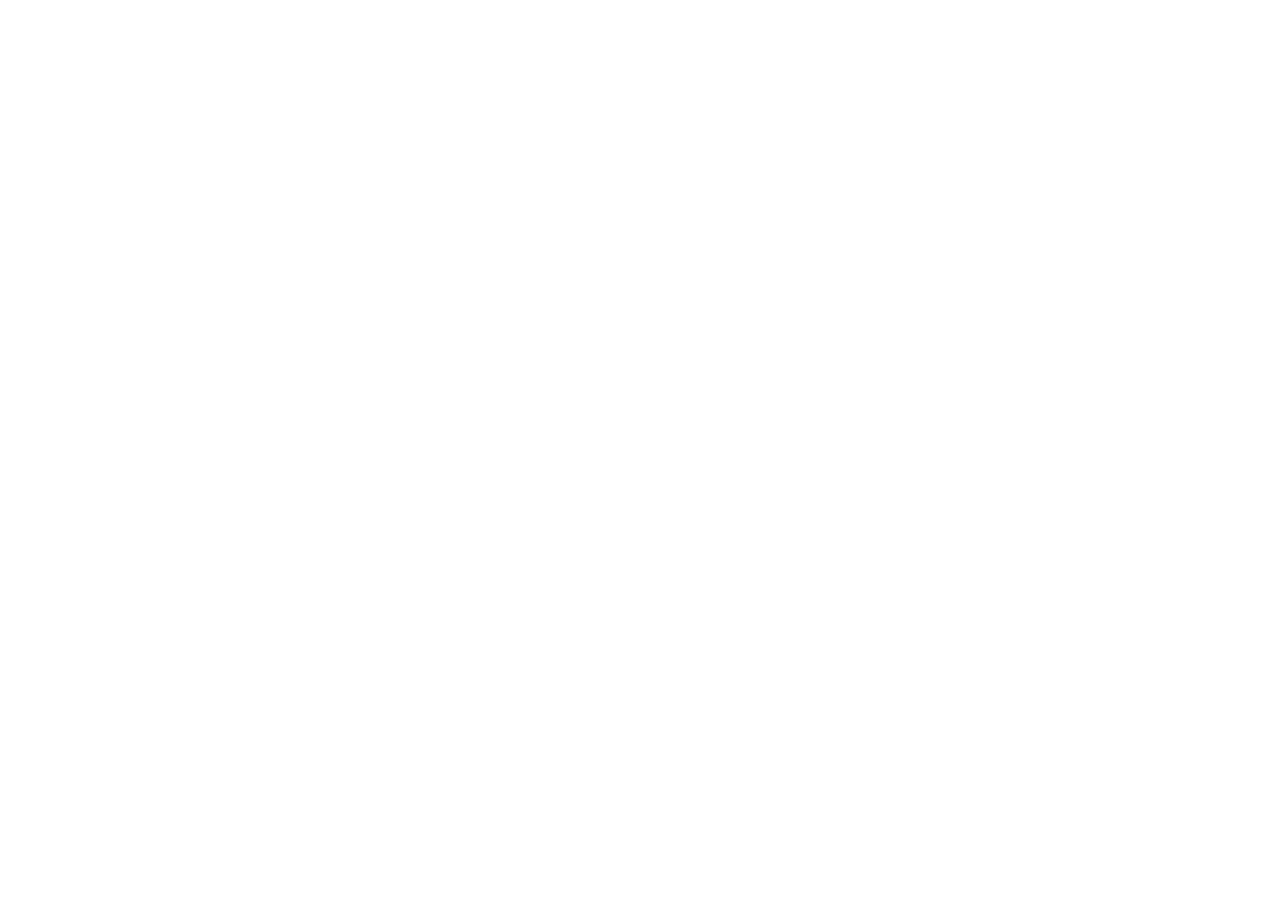
==== index.html @ b1c63600 "Comenzando el curso P de JS, cree un styles.css y un script.js" ====
<!DOCTYPE html>
<html lang="en">
<head>
    <meta charset="UTF-8"> 
    <meta http-equiv="X-UA-Compatible" content="IE=edge">
    <meta name="viewport" content="width=device-width, initial-scale=1.0">
    <title>Document</title>
    <link href="https://fonts.googleapis.com/css2?family=Quicksand:wght@300;500;700&display=swap" rel="stylesheet">
    <link rel="stylesheet" href="./styles.css">
</head>
<body>
    
    <script src="./script.js"></script>
</body>
</html>
---- styles.css ----
:root {
    --very-light-pink: #C7C7C7;
    --text-input-field: #F7F7F7;
    --hospital-green: #ACD9B2;
    --white: #FFFFFF;
    --black: #000000;
}
* {
    padding: 0;
    margin: 0;
    box-sizing: border-box;
}
body {
    font-family: "Quicksand", sans-serif;
}
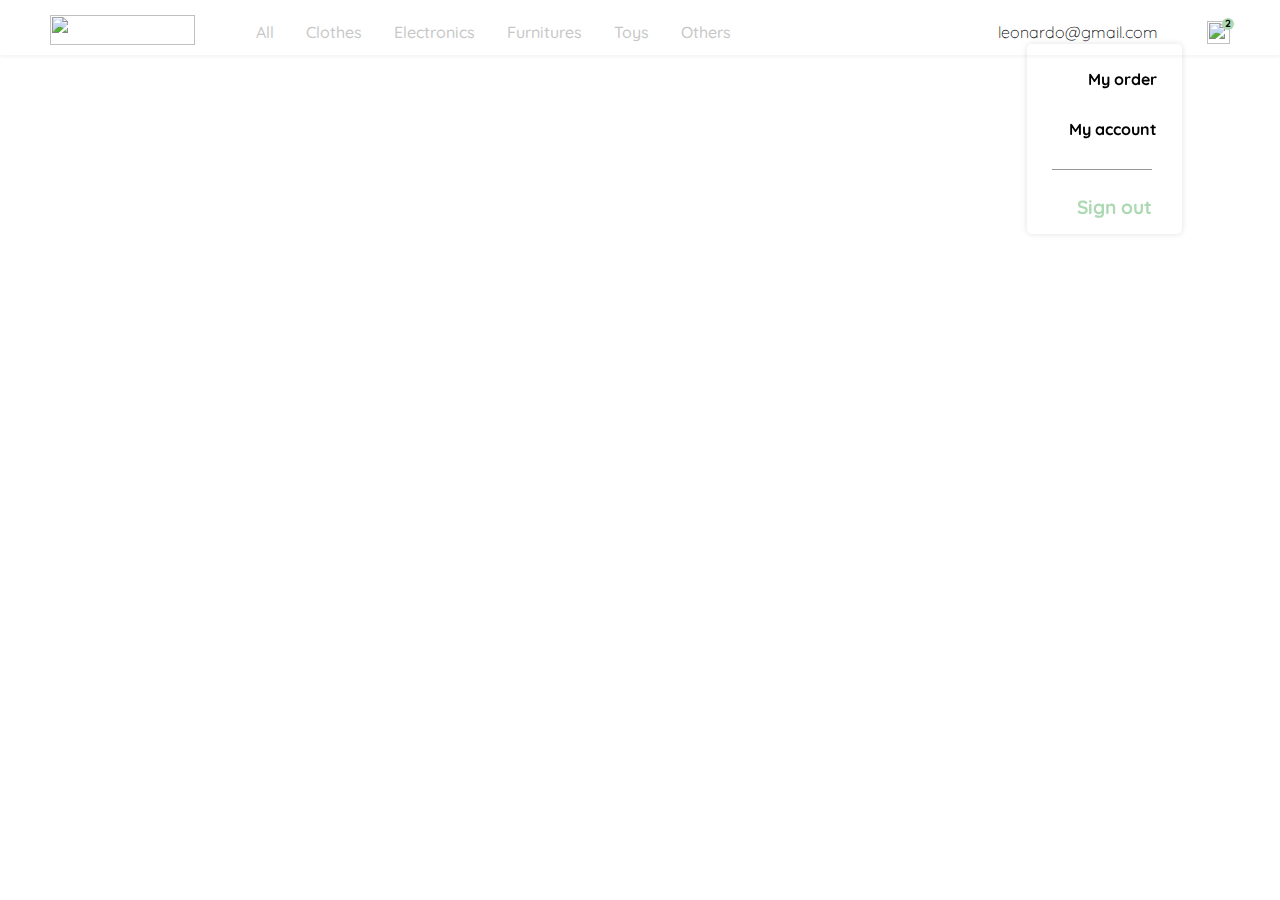
==== commit 91290797: "Fusionando el index.html con dropdown-menu-list y nav-bar.html, aún incompleto, falta el JS" ====
--- a/index.html
+++ b/index.html
@@ -4,12 +4,45 @@
     <meta charset="UTF-8"> 
     <meta http-equiv="X-UA-Compatible" content="IE=edge">
     <meta name="viewport" content="width=device-width, initial-scale=1.0">
-    <title>Document</title>
+    <title>YardSale: tienda online</title>
     <link href="https://fonts.googleapis.com/css2?family=Quicksand:wght@300;500;700&display=swap" rel="stylesheet">
+    <link href="https://fonts.googleapis.com/css2?family=Roboto:wght@300;500;700&display=swap" rel="stylesheet">
     <link rel="stylesheet" href="./styles.css">
 </head>
 <body>
-    
+    <nav class="nav__container">
+        <figure class="file-icon__container">
+            <img src="./assets/icons/list.svg" alt="">
+        </figure>
+        <figure class="logo-nav__container">
+            <img src="./assets/img/logo_yard_sale.svg" alt="">
+        </figure>
+        <ul class="nav-left__container">
+            <li class=".green-list__item"><a href="" class="green-list__item-a">All</a></li>
+            <li><a href="">Clothes</a></li>
+            <li><a href="">Electronics</a></li>
+            <li><a href="">Furnitures</a></li>
+            <li><a href="">Toys</a></li>
+            <li><a href="">Others</a></li>
+        </ul>
+        <div class="nav-right__container">
+            <li>
+                <p>leonardo@gmail.com</p>
+                <img src="./assets/icons/arrow-down.svg" alt="" class="arrow-down">
+            </li>
+            <li class="shop-car__container">
+                <img src="./assets/icons/shape.svg" alt="">
+                <span>2</span>
+            </li>
+        </div>
+        <div class="dropdown-menu__container">
+            <ul class="dropdown__list">
+                <li><a href="">My order</a></li>
+                <li><a href="">My account</a></li>
+                <li><a href="" class="green-anchor">Sign out</a></li>
+            </ul>
+        </div>
+    </nav>
     <script src="./script.js"></script>
 </body>
 </html>--- a/styles.css
+++ b/styles.css
@@ -12,4 +12,162 @@
 }
 body {
     font-family: "Quicksand", sans-serif;
+}
+.nav__container {
+    display: grid;
+    align-items: center;
+    justify-items: center;
+    grid-template-columns: auto 1fr auto;
+    height: 46px;
+    box-shadow: 0px 2px 4px rgba(0, 0, 0, 0.046805);
+}
+.file-icon__container {
+    padding-left: 20px;
+}
+.file-icon__container img {
+    width: 23px;
+    height: 18px;
+    object-fit: cover;
+}
+.logo-nav__container img {
+    width: 95px;
+    height: 20px;
+    object-fit: cover;
+}
+.nav-left__container {
+    display: none;
+}
+.nav-right__container {
+    padding-right: 19px;
+}
+.nav-right__container img {
+    width: 23px;
+    height: 23px;
+}
+.nav-right__container p, .arrow-down {
+    display: none;
+} 
+.shop-car__container {
+    position: relative;
+}
+.nav-right__container li {
+    display: flex;
+    align-items: center;
+} 
+.nav-right__container .shop-car__container span {
+    display: flex;
+    align-items: center;
+    justify-content: center;
+    position: absolute;
+    top: -3px;
+    right: -4px;
+    border-radius: 50%;
+    width: 12px;
+    height: 12px;
+    font-size: 0.65rem;
+    font-weight: 700;
+    background-color: var(--hospital-green);
+}
+.dropdown-menu__container {
+    position: fixed;
+    top: 44px;
+    right: 98px;
+    width: 155px;
+    height: 190px;
+    padding: 25px;
+    text-align: end;
+    border-radius: 5px;
+    box-shadow: 0px 0px 6px rgba(0, 0, 0, 0.119789);
+}
+.dropdown__list {
+    list-style: none;
+}
+.dropdown__list li:nth-child(2) {
+    margin-top: 30px;
+}
+.dropdown__list li:nth-child(3) {
+    width: 100px;
+    margin-top: 30px;
+    margin-right: 25px;
+    padding-top: 25px;
+    border-top: 1px solid #979797;
+}
+.dropdown__list li a {
+    text-decoration: none;
+    font-size: 1rem;
+    font-weight: 700;
+    color: #000000;
+}
+.dropdown__list li .green-anchor {
+    text-decoration: none;
+    font-size: 1.2rem;
+    font-weight: 700;
+    color: var(--hospital-green);
+}      
+@media (min-width: 720px) {
+    .nav__container {
+        height: 55px;
+        justify-items: start;
+        padding: 0px 0px 0px 50px;
+        box-shadow: 0px 2px 4px rgba(0, 0, 0, 0.046805);
+    }
+    .nav__container li {
+        list-style: none;
+    }
+    .file-icon__container {
+        display: none;
+    }
+    .nav__container .logo-nav__container {
+        margin: 15px 55px 15px 0px;
+    }
+    .nav__container .logo-nav__container img {
+        width: 145px;
+        height: 30px;
+        object-fit: cover;
+    }
+    .nav-right__container {
+        padding-right: 50px;
+    }
+    .nav-left__container {
+        display: flex;
+        align-items: center;
+    }
+    .nav-left__container li a {
+        margin-left: 20px;
+        border: 1px solid var(--white);
+        padding: 5px;
+        border-radius: 10px;
+    }
+    .nav-left__container li:nth-child(1) a {
+        margin-left: 0px;
+    }
+    .nav-left__container a {
+        text-decoration: none;
+        font-size: 1rem;
+        font-weight: 500;
+        color: #C7C7C7;
+        font-family: "Quicksand", sans-serif;
+    }
+    .nav__container .nav-left__container li a:hover {
+        border: 1px solid var(--hospital-green);
+        color: var(--hospital-green);
+    }
+    .nav-right__container {
+        display: flex;
+        align-items: center;
+        padding-left: 30px;
+    }
+    .nav-right__container p {
+        display: block;
+        margin-right: 10px;
+        font-size: 1rem;
+        font-weight: 300;
+    }
+    .nav-right__container .arrow-down {
+        display: block;
+        width: 14px;
+        height: 8px;
+        margin-top: 5px;
+        margin-right: 25px;
+    }
 }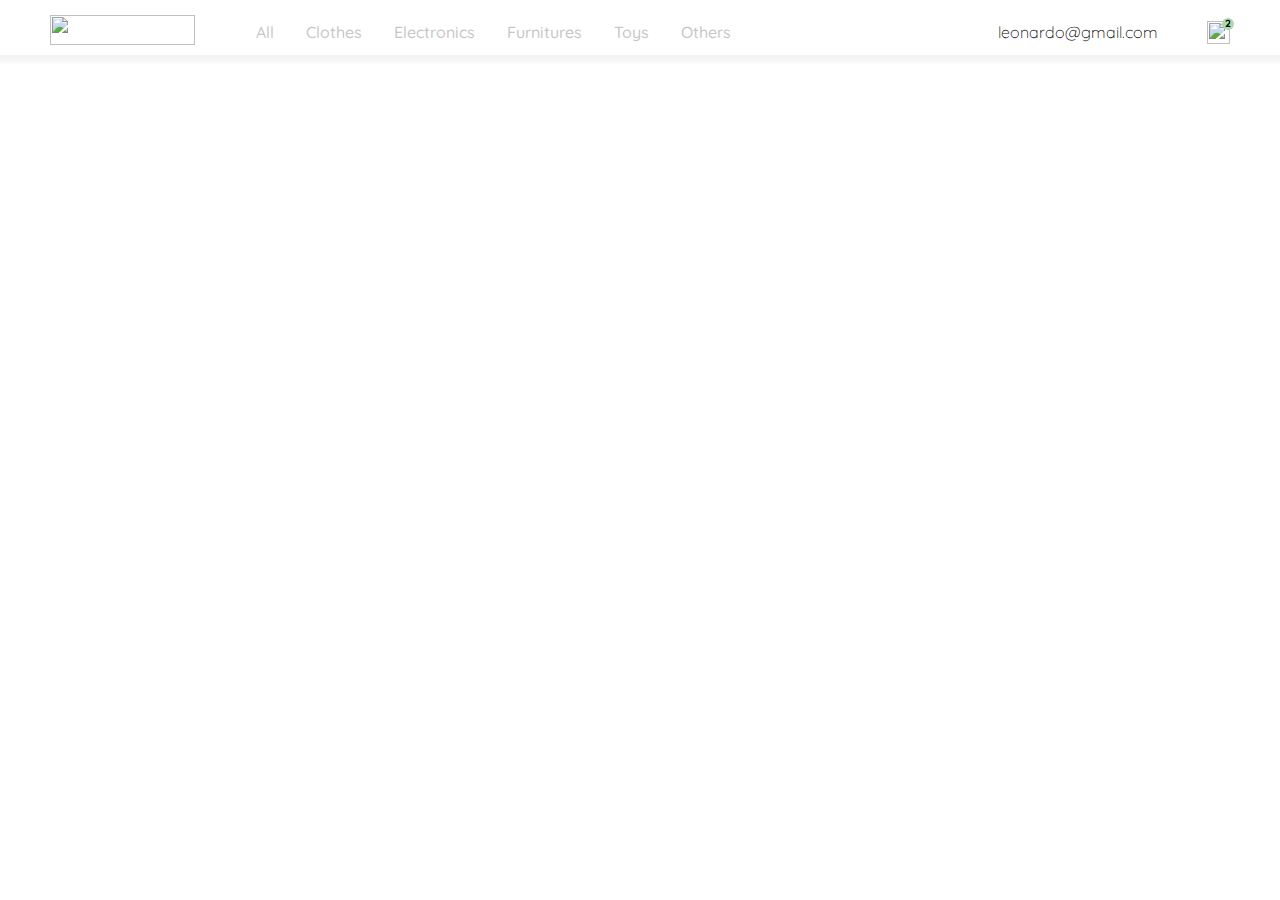
==== commit ea5ef4e9: "Hice un toggle para dropdown menu" ====
--- a/index.html
+++ b/index.html
@@ -26,7 +26,7 @@
             <li><a href="">Others</a></li>
         </ul>
         <div class="nav-right__container">
-            <li>
+            <li id="dropdown-click" class="dropdown-click-pointer">
                 <p>leonardo@gmail.com</p>
                 <img src="./assets/icons/arrow-down.svg" alt="" class="arrow-down">
             </li>
@@ -35,7 +35,7 @@
                 <span>2</span>
             </li>
         </div>
-        <div class="dropdown-menu__container">
+        <div id="dropdown-menu"class="dropdown-menu__container inactive">
             <ul class="dropdown__list">
                 <li><a href="">My order</a></li>
                 <li><a href="">My account</a></li>
--- a/styles.css
+++ b/styles.css
@@ -69,47 +69,14 @@
     background-color: var(--hospital-green);
 }
 .dropdown-menu__container {
-    position: fixed;
-    top: 44px;
-    right: 98px;
-    width: 155px;
-    height: 190px;
-    padding: 25px;
-    text-align: end;
-    border-radius: 5px;
-    box-shadow: 0px 0px 6px rgba(0, 0, 0, 0.119789);
+    display: none;
 }
-.dropdown__list {
-    list-style: none;
-}
-.dropdown__list li:nth-child(2) {
-    margin-top: 30px;
-}
-.dropdown__list li:nth-child(3) {
-    width: 100px;
-    margin-top: 30px;
-    margin-right: 25px;
-    padding-top: 25px;
-    border-top: 1px solid #979797;
-}
-.dropdown__list li a {
-    text-decoration: none;
-    font-size: 1rem;
-    font-weight: 700;
-    color: #000000;
-}
-.dropdown__list li .green-anchor {
-    text-decoration: none;
-    font-size: 1.2rem;
-    font-weight: 700;
-    color: var(--hospital-green);
-}      
 @media (min-width: 720px) {
     .nav__container {
         height: 55px;
         justify-items: start;
         padding: 0px 0px 0px 50px;
-        box-shadow: 0px 2px 4px rgba(0, 0, 0, 0.046805);
+        box-shadow: 0px 2px 4px 5px rgba(0, 0, 0, 0.046805);
     }
     .nav__container li {
         list-style: none;
@@ -157,6 +124,9 @@
         align-items: center;
         padding-left: 30px;
     }
+    .dropdown-click-pointer {
+        cursor: pointer;
+    }
     .nav-right__container p {
         display: block;
         margin-right: 10px;
@@ -170,4 +140,45 @@
         margin-top: 5px;
         margin-right: 25px;
     }
+    .dropdown-menu__container {
+        display: block;
+        position: absolute;
+        top: 52px;
+        right: 98px;
+        width: 155px;
+        height: 190px;
+        padding: 25px;
+        text-align: end;
+        border-radius: 5px;
+        box-shadow: 0px 0px 15px 6px rgba(0, 0, 0, 0.119789);
+        background-color: var(--white);
+    }
+    .inactive {
+        display: none;
+    }
+    .dropdown__list {
+        list-style: none;
+    }
+    .dropdown__list li:nth-child(2) {
+        margin-top: 30px;
+    }
+    .dropdown__list li:nth-child(3) {
+        width: 100px;
+        margin-top: 30px;
+        margin-right: 25px;
+        padding-top: 25px;
+        border-top: 1px solid #979797;
+    }
+    .dropdown__list li a {
+        text-decoration: none;
+        font-size: 1rem;
+        font-weight: 700;
+        color: #000000;
+    }
+    .dropdown__list li .green-anchor {
+        text-decoration: none;
+        font-size: 1.2rem;
+        font-weight: 700;
+        color: var(--hospital-green);
+    }          
 }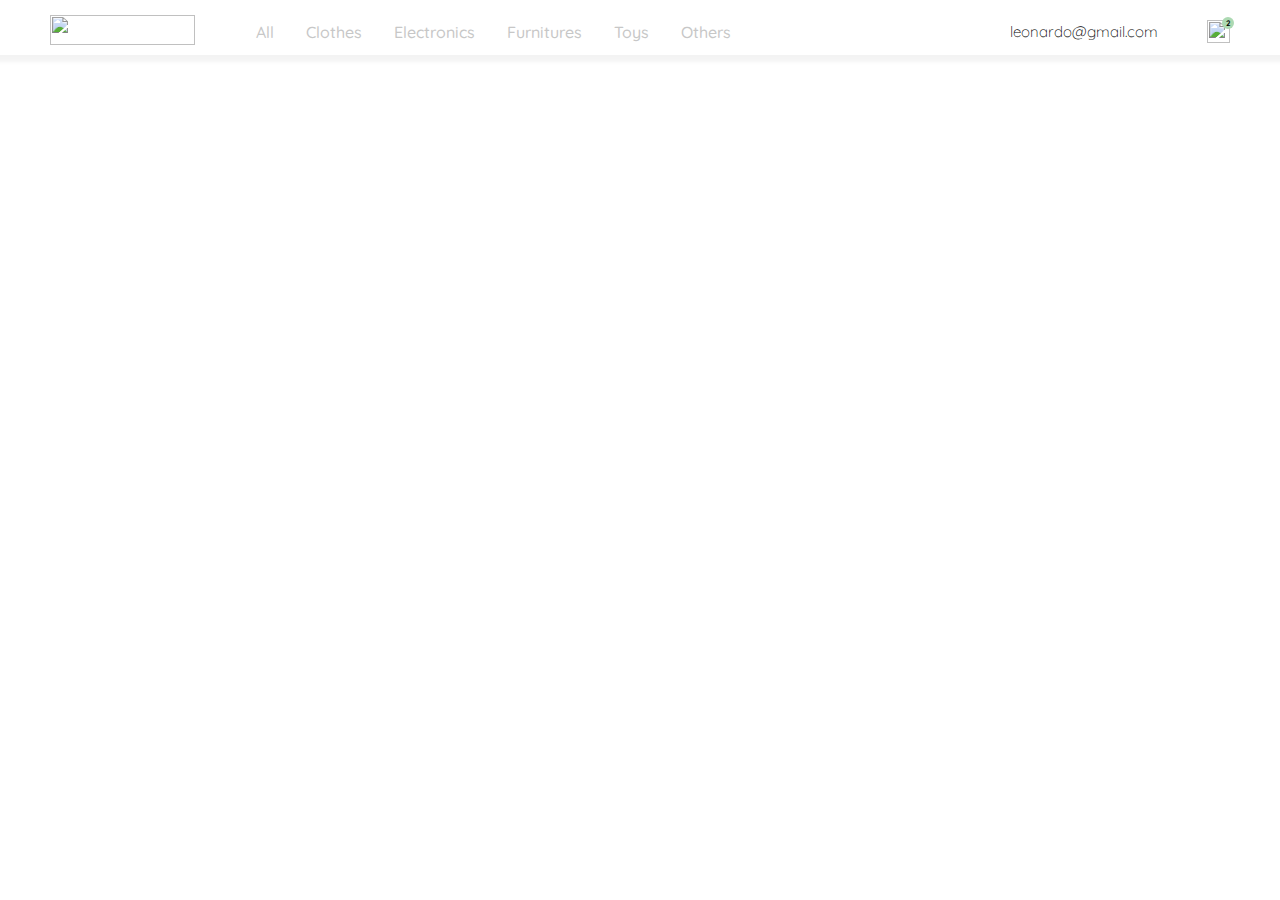
==== commit ef95a34f: "Hice un toggle para dropdown menu y arregle un tema del @media para dropdown menu" ====
--- a/index.html
+++ b/index.html
@@ -25,6 +25,25 @@
             <li><a href="">Toys</a></li>
             <li><a href="">Others</a></li>
         </ul>
+        <section class="mobile-menu__container inactive">
+            <ul class="first-list__container">
+                <li>CATEGORIES</li>
+                <li><a href="">All</a></li>
+                <li><a href="">Clothes</a></li>
+                <li><a href="">Electronics</a></li>
+                <li><a href="">Furnitures</a></li>
+                <li><a href="">Toys</a></li>
+                <li><a href="">Others</a></li>
+            </ul>
+            <ul class="second-list__container">
+                <li><a href="">My orders</a></li>
+                <li><a href="">My account</a></li>
+            </ul>
+            <ul class="third-list__container">
+                <li class="email-text">leonardo@gmail.com</li>
+                <li><a href="" class="green-text">Sign out</a></li>
+            </ul>
+        </section>
         <div class="nav-right__container">
             <li id="dropdown-click" class="dropdown-click-pointer">
                 <p>leonardo@gmail.com</p>
--- a/styles.css
+++ b/styles.css
@@ -10,8 +10,14 @@
     margin: 0;
     box-sizing: border-box;
 }
+html{
+    font-size: 62.5%;
+}
 body {
     font-family: "Quicksand", sans-serif;
+}
+.inactive{
+    display: none;
 }
 .nav__container {
     display: grid;
@@ -28,6 +34,7 @@
     width: 23px;
     height: 18px;
     object-fit: cover;
+    cursor: pointer;
 }
 .logo-nav__container img {
     width: 95px;
@@ -36,6 +43,60 @@
 }
 .nav-left__container {
     display: none;
+}
+.mobile-menu__container {
+    position: absolute;
+    top: 50px;
+    left: 0;
+    width: 100%;
+    max-width: 350px;
+    height: 670px;
+    padding: 0px 40px 0px 40px;
+    border-radius: 10px;
+    box-shadow: 0px 0px 15px 6px rgba(0, 0, 0, 0.119789);
+    background-color: var(--white);
+}
+.first-list__container, .second-list__container, .third-list__container {            
+    list-style: none;
+}
+.first-list__container {
+    padding-bottom: 40px;
+}
+.first-list__container li {
+    margin-top: 30px;
+}
+.second-list__container {
+    border-top: 1px solid #979797;
+}
+.second-list__container li {
+    margin-top: 40px;
+}
+.third-list__container {
+    padding-top: 80px;
+}
+.third-list__container li {
+    margin-bottom: 5px;
+}
+.mobile-menu__container ul li {
+    font-size: 1.6rem;
+    font-weight: bold;
+    color: #000000;
+}
+.mobile-menu__container ul li a {
+    font-size: 1.6rem;
+    font-weight: bold;
+    color: #000000;
+    text-decoration: none;
+}
+.third-list__container .email-text {
+    font-size: 1.4rem;
+    font-weight: 300;
+    color: #000000;
+}
+.mobile-menu__container .third-list__container .green-text {
+    font-size: 1.4rem;
+    font-weight: 700;
+    color: var(--hospital-green);
 }
 .nav-right__container {
     padding-right: 19px;
@@ -64,14 +125,11 @@
     border-radius: 50%;
     width: 12px;
     height: 12px;
-    font-size: 0.65rem;
+    font-size: 0.80rem;
     font-weight: 700;
     background-color: var(--hospital-green);
 }
-.dropdown-menu__container {
-    display: none;
-}
-@media (min-width: 720px) {
+@media (min-width: 1024px) {
     .nav__container {
         height: 55px;
         justify-items: start;
@@ -110,7 +168,7 @@
     }
     .nav-left__container a {
         text-decoration: none;
-        font-size: 1rem;
+        font-size: 1.6rem;
         font-weight: 500;
         color: #C7C7C7;
         font-family: "Quicksand", sans-serif;
@@ -130,7 +188,7 @@
     .nav-right__container p {
         display: block;
         margin-right: 10px;
-        font-size: 1rem;
+        font-size: 1.5rem;
         font-weight: 300;
     }
     .nav-right__container .arrow-down {
@@ -171,13 +229,13 @@
     }
     .dropdown__list li a {
         text-decoration: none;
-        font-size: 1rem;
+        font-size: 1.6rem;
         font-weight: 700;
         color: #000000;
     }
     .dropdown__list li .green-anchor {
         text-decoration: none;
-        font-size: 1.2rem;
+        font-size: 1.6rem;
         font-weight: 700;
         color: var(--hospital-green);
     }          
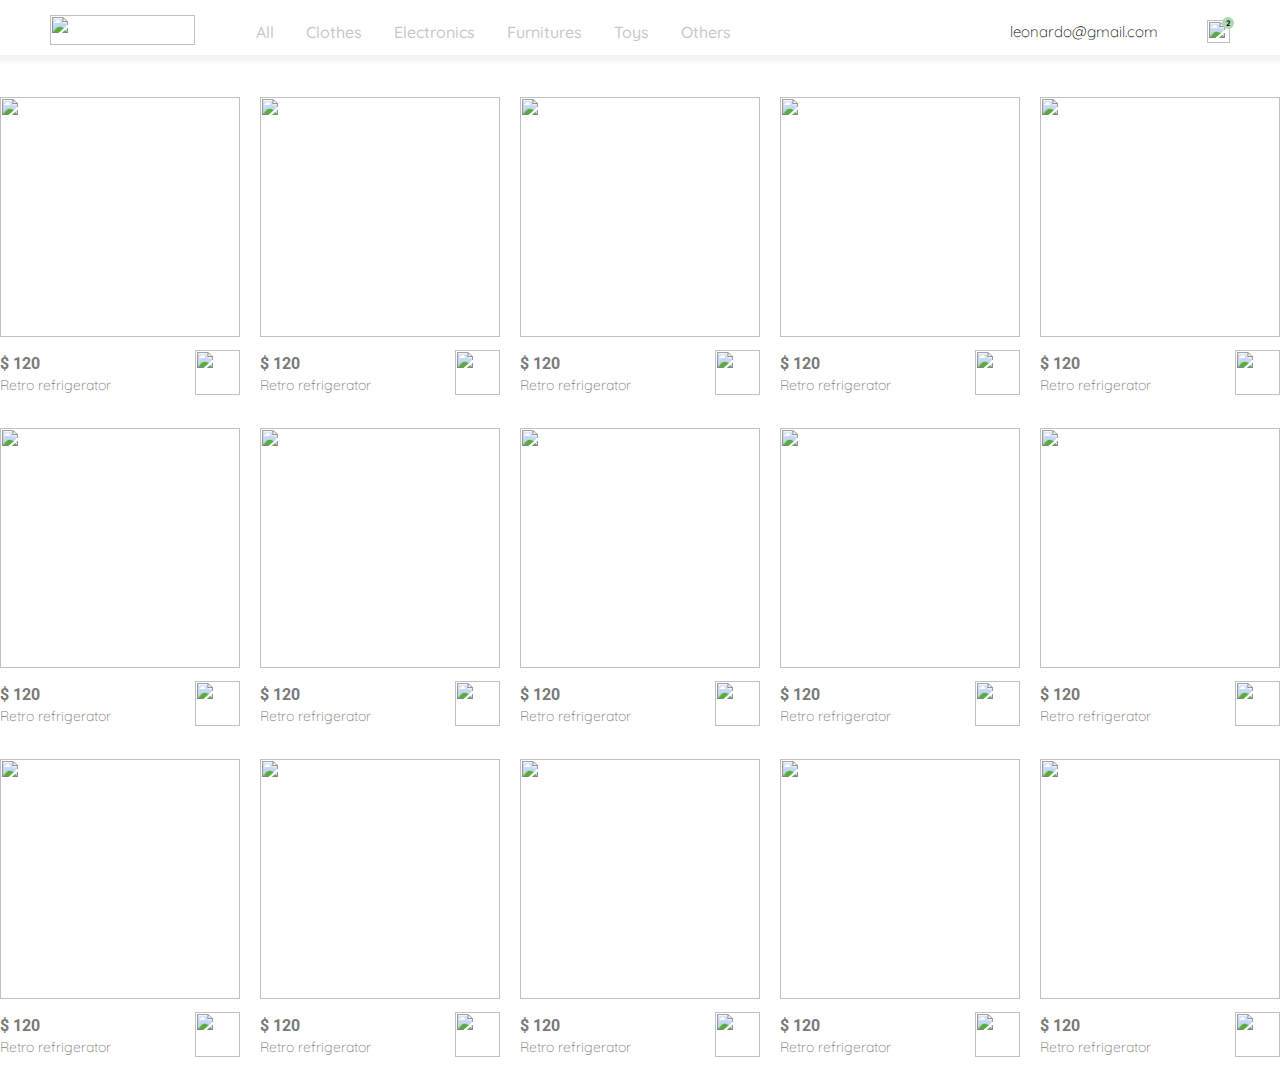
==== commit 7d8cf9d8: "Junté main.html con index.html e hice que las tarjetas se renderizen desde JS" ====
--- a/index.html
+++ b/index.html
@@ -49,7 +49,7 @@
                 <p>leonardo@gmail.com</p>
                 <img src="./assets/icons/arrow-down.svg" alt="" class="arrow-down">
             </li>
-            <li class="shop-car__container">
+            <li class="shop-car-img__container">
                 <img src="./assets/icons/shape.svg" alt="">
                 <span>2</span>
             </li>
@@ -61,7 +61,96 @@
                 <li><a href="" class="green-anchor">Sign out</a></li>
             </ul>
         </div>
+        <aside class="shopping-cart__container inactive">
+            <div class="title__container">
+                <figure>
+                    <img src="./assets/icons/back-arrow.svg" alt="">
+                </figure>
+                <h1>Shopping cart</h1>
+            </div>
+            <article class="card-container-aside">
+                <div class="left-card__container">
+                    <figure>
+                        <img src="./assets/img/round_shelf.png" alt="">
+                    </figure>
+                    <span class="articles">Round shelf</span>
+                </div>
+                <div class="right-card__container">
+                    <p>120.00</p>
+                    <figure class="close-icon">
+                        <img src="./assets/icons/close-icon.svg" alt="">
+                    </figure>
+                </div>
+            </article>
+            <article class="card-container-aside">
+                <div class="left-card__container">
+                    <figure>
+                        <img src="./assets/img/round_shelf.png" alt="">
+                    </figure>
+                    <span class="articles">Round shelf</span>
+                </div>
+                <div class="right-card__container">
+                    <p>120.00</p>
+                    <figure class="close-icon">
+                        <img src="./assets/icons/close-icon.svg" alt="">
+                    </figure>
+                </div>
+            </article>
+            <article class="card-container-aside">
+                <div class="left-card__container">
+                    <figure>
+                        <img src="./assets/img/round_shelf.png" alt="">
+                    </figure>
+                    <span class="articles">Round shelf</span>
+                </div>
+                <div class="right-card__container">
+                    <p>120.00</p>
+                    <figure class="close-icon">
+                        <img src="./assets/icons/close-icon.svg" alt="">
+                    </figure>
+                </div>
+            </article>
+            <article class="card-container-aside">
+                <div class="left-card__container">
+                    <figure>
+                        <img src="./assets/img/round_shelf.png" alt="">
+                    </figure>
+                    <span class="articles">Round shelf</span>
+                </div>
+                <div class="right-card__container">
+                    <p>120.00</p>
+                    <figure class="close-icon">
+                        <img src="./assets/icons/close-icon.svg" alt="">
+                    </figure>
+                </div>
+            </article>
+            <article class="total-card__container">
+                <div class="left-text__container">
+                    <span>Total</span>
+                </div>
+                <p>560.00</p>
+            </article>
+            <div class="cart-button__container">
+                <button class="shopping-cart__button">Checkout</button>
+            </div>
+        </aside>
     </nav>
+    <main>
+        <section class="card__container">
+           <!--<article class="card">
+                <img src="./assets/img/fridge.png" alt="">
+                <div class="card-below__container">
+                    <div class="card-text__container">
+                        <p class="roboto-text">$ 120,00</p>
+                        <p>Retro refrigerator</p>
+                    </div>
+                    <figure class="car-icon">
+                        <img src="./assets/icons/bt_add_to_cart.svg" alt="">
+                    </figure>
+                </div>
+            </article>-->
+        </section>
+    </main>
     <script src="./script.js"></script>
 </body>
 </html>--- a/styles.css
+++ b/styles.css
@@ -15,9 +15,6 @@
 }
 body {
     font-family: "Quicksand", sans-serif;
-}
-.inactive{
-    display: none;
 }
 .nav__container {
     display: grid;
@@ -108,14 +105,15 @@
 .nav-right__container p, .arrow-down {
     display: none;
 } 
-.shop-car__container {
+.shop-car-img__container {
     position: relative;
+    cursor: pointer;
 }
 .nav-right__container li {
     display: flex;
     align-items: center;
 } 
-.nav-right__container .shop-car__container span {
+.nav-right__container .shop-car-img__container span {
     display: flex;
     align-items: center;
     justify-content: center;
@@ -128,6 +126,141 @@
     font-size: 0.80rem;
     font-weight: 700;
     background-color: var(--hospital-green);
+}
+.shopping-cart__container {
+    position: absolute;
+    right: 0;
+    top: 52px;
+    display: flex;
+    flex-direction: column;
+    align-items: center;
+    width: 100%;
+    max-width: 360px;
+    padding: 25px 0px 20px 0px;
+    box-shadow: 0px 0px 15px 6px rgba(0, 0, 0, 0.119789);
+    border-radius: 10px 0px 10px 10px;
+    background-color: var(--white);
+}
+.title__container {
+    display: none;
+}
+.total-card__container {
+    display: flex;
+    justify-content: space-between;
+    align-items: center;
+    width: 90%;
+    max-width: 400px;
+    height: 75px;
+    margin-bottom: 20px;
+    background-color: #F7F7F7;
+    border-radius: 10px;
+}
+.total-card__container .left-text__container {
+    display: flex;
+    flex-direction: column;
+    margin-left: 20px;
+}
+.total-card__container .left-text__container span {
+    font-size: 1.6rem;
+    font-weight: bold;
+    color: #000000;
+}
+.total-card__container .left-text__container .articles {
+    font-size: 1.4rem;
+    font-weight: 400;
+    color: #797979;
+}
+.shopping-cart__container p {
+    margin-right: 15px;
+    font-size: 1.6rem;
+    font-family: 'Roboto', sans-serif;
+    font-weight: bold;
+    color: #000000;
+}
+.card-container-aside {
+    display: flex;
+    justify-content: space-between;
+    align-items: center;
+    width: 90%;
+    max-width: 410px;
+    height: 85px;
+    margin-bottom: 15px;
+}
+.card-container-aside .left-card__container, .right-card__container {
+    display: flex;
+    align-items: center;
+}
+.card-container-aside figure img {
+    width: 75px;
+    height: 75px;
+    object-fit: cover;
+}
+.card-container-aside .close-icon img {
+    width: 12px;
+    height: 12px;
+}
+.card-container-aside .articles {
+    font-size: 1.4rem;
+    font-weight: 400;
+    color: #797979;
+    margin-left: 20px;
+}
+.cart-button__container {
+    width: 90%;
+}
+.shopping-cart__button {
+    display: flex;
+    justify-content: center;
+    align-items: center;
+    height: 60px;
+    width: 100%;
+    background-color: var(--hospital-green);
+    border: 1px solid #ACD9B2;
+    border-radius: 10px;
+    font-size: 1.8rem;
+    font-family: 'Quicksand', sans-serif;
+    font-weight: 700;
+    line-height: 2.2rem;
+    color: var(--white);
+}
+.card__container {
+    display: grid;
+    grid-template-columns: repeat(auto-fill, 140px);
+    justify-content: center;
+    column-gap: 10px;
+    row-gap: 30px;
+    padding-top: 26px;
+    padding-bottom: 20px;
+}
+.card-below__container {
+    display: flex;
+    align-items: center;
+    justify-content: space-between;
+    margin-top: 10px;
+}
+.card-text__container .roboto-text {
+    margin-bottom: 3px;
+    font-size: 1.4rem;
+    font-weight: 700;
+    font-family: 'Roboto', sans-serif;
+}
+.card-text__container p {
+    font-size: 1.2rem;
+    font-weight: 300;
+    color: #797979;
+}
+.card img {
+    width: 140px;
+    height: 140px;
+    object-fit: cover;
+}
+.car-icon img {
+    width: 30px;
+    height: 30px;
+    object-fit: cover;
+}
+.inactive{
+    display: none;
 }
 @media (min-width: 1024px) {
     .nav__container {
@@ -211,9 +344,6 @@
         box-shadow: 0px 0px 15px 6px rgba(0, 0, 0, 0.119789);
         background-color: var(--white);
     }
-    .inactive {
-        display: none;
-    }
     .dropdown__list {
         list-style: none;
     }
@@ -238,5 +368,45 @@
         font-size: 1.6rem;
         font-weight: 700;
         color: var(--hospital-green);
-    }          
+    }   
+    .shopping-cart__container {
+        top: 60px;
+    }    
+    .title__container {
+        display: flex;
+        align-items: center;
+        width: 100%;
+        padding: 0px 25px 20px 25px;
+    }
+    .title__container h1 {
+        margin-left: 25px;
+        font-size: 1.8rem;
+        font-weight: 700;
+    }   
+    .card__container {
+        grid-template-columns: repeat(auto-fill, 240px);
+        column-gap: 20px;
+        row-gap: 30px;
+        padding-top: 42px;
+        padding-bottom: 20px;
+    }
+    .card-text__container .roboto-text {
+        font-size: 1.6rem;
+    }
+    .card-text__container p {
+        font-size: 1.4rem;
+    }
+    .card img {
+        width: 240px;
+        height: 240px;
+        object-fit: cover;
+    }
+    .car-icon img {
+        width: 45px;
+        height: 45px;
+        object-fit: cover;
+    }
+    .inactive {
+        display: none;
+    }
 }